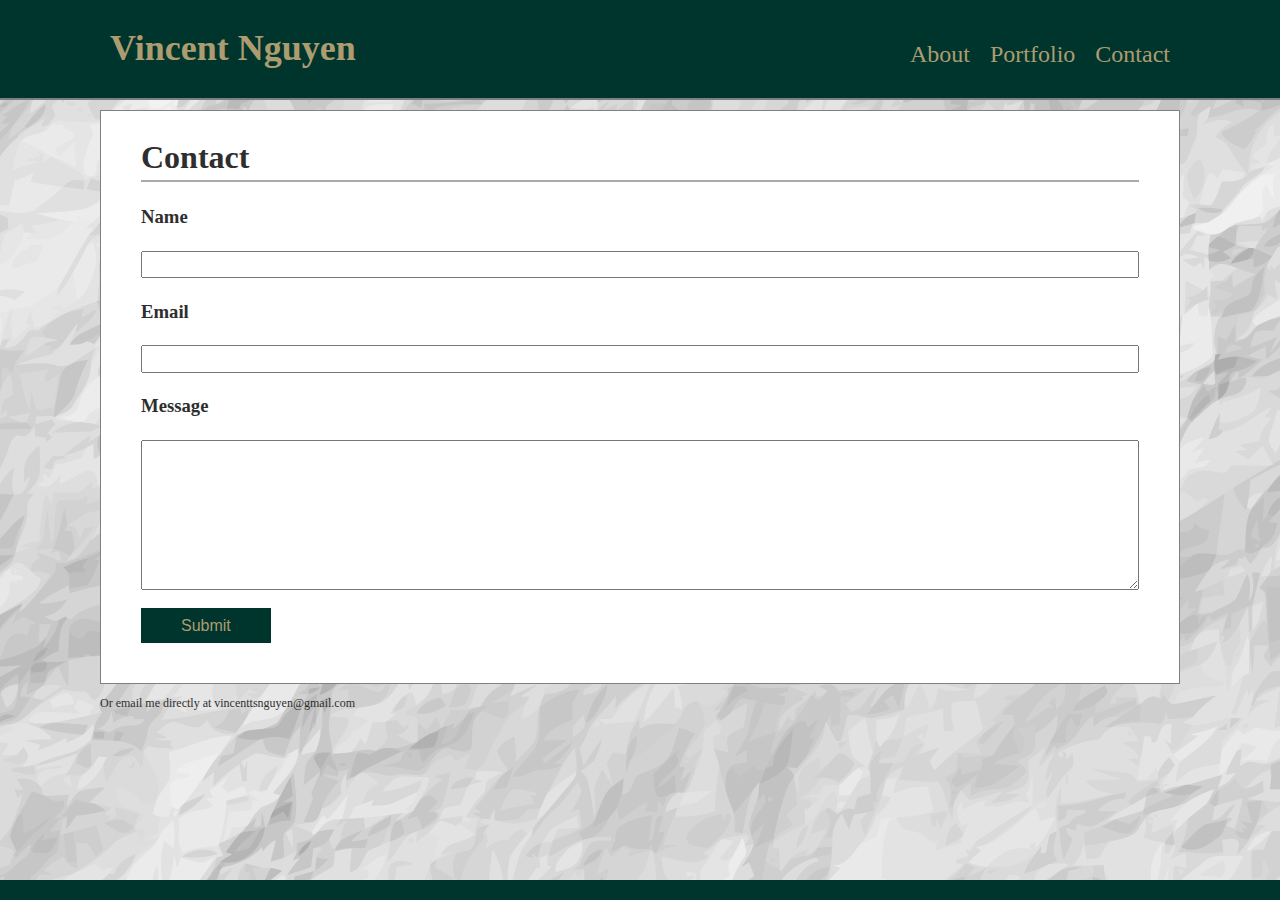
==== contact.html @ 30948de7 "navbar updates" ====
<!DOCTYPE html>
<html lang="en-US">

<head>
    <title>Vincent Nguyen's Portfolio</title>
    <link rel="stylesheet" type="text/css" href="assets/css/contact.css">

</head>

<body>
    <header>
        <a href='#' class = 'namebox'>Vincent Nguyen</a>
        <div class='header-right'>
            <a href="index.html">About</a>
            <a href='portfolio.html'>Portfolio</a>
            <a href = 'contact.html'>Contact</a>
        </div>
    </header>


    <div id='main'>
        <div id ='title'><h1>Contact</h1></div>
        <div id='inputboxes'>

            
                <form>
                    <h3>Name</h3>
                        <input type = "text"
                                id = "Name"
                                >

                    <h3>Email</h3>
                        <input type = "text"
                                id = "Email">
                    <h3>Message</h3>
                        <textarea id = "Message"></textarea>
                                

                </form>

                <button>Submit</button>
        </div>
    </div>

    <footer>
    Or email me directly at vincenttsnguyen@gmail.com
    </footer>
    
    <div id='footer'>
     </div>
        

</body>

</html>
---- assets/css/contact.css ----
* {box-sizing: border-box;
    line-height: 1.6;
    font-family: Georgia, 'Times New Roman', Times, serif}
body{  
    margin: 0px;
    padding: 0px;
    background-image: url('../images/texture.jpg');
    color: rgb(46, 46, 46);
    overflow: scroll;
    min-width: 820px;

}
header{
    border-bottom: 2px gray solid;
    background-color: #00352D;
    text-align: center;
    overflow: auto;  
    padding: 10px 10px}


.namebox{
    float: left;
    margin: 0px 0px 0px 90px;
    font-weight: bold;
    font-size: 36px;
   }

.header-right{
    float: right;
    margin: 15px 90px 0px 0px;
    font-size: 24px;
}

header a{
    float: left;
    padding: 10px;
    color: #AD9C70;
    text-decoration: none;
}

header a:hover{
    color: white}

#main{padding:0px 40px 20px 40px;
    margin: 10px 100px;
    background-color:white;
    border: gray solid 1px;}

footer{font-size: 12px;
    margin: 0px 100px 0px 100px;}

#title{border-bottom: darkgray solid 2px;
    margin-left: 0px;
    margin-bottom: 20px;
    height: 50px;}


/* Contact Specific */
textarea{height: 150px;
    width: 100%}
input{width:100%}
#inputboxes{margin: 0px 0px 20px 0px;
    }
button{padding: 5px 40px;
    color: #AD9C70;
    background-color: #00352D;
    border: none;
    font-size: 16px;
    font-family: Arial, Helvetica, sans-serif;
    margin-top: 10px;
    }

#footer{background-color: #00352D;
    position: fixed;
    height: 20px;
    width: 100%;
    bottom: 0px}
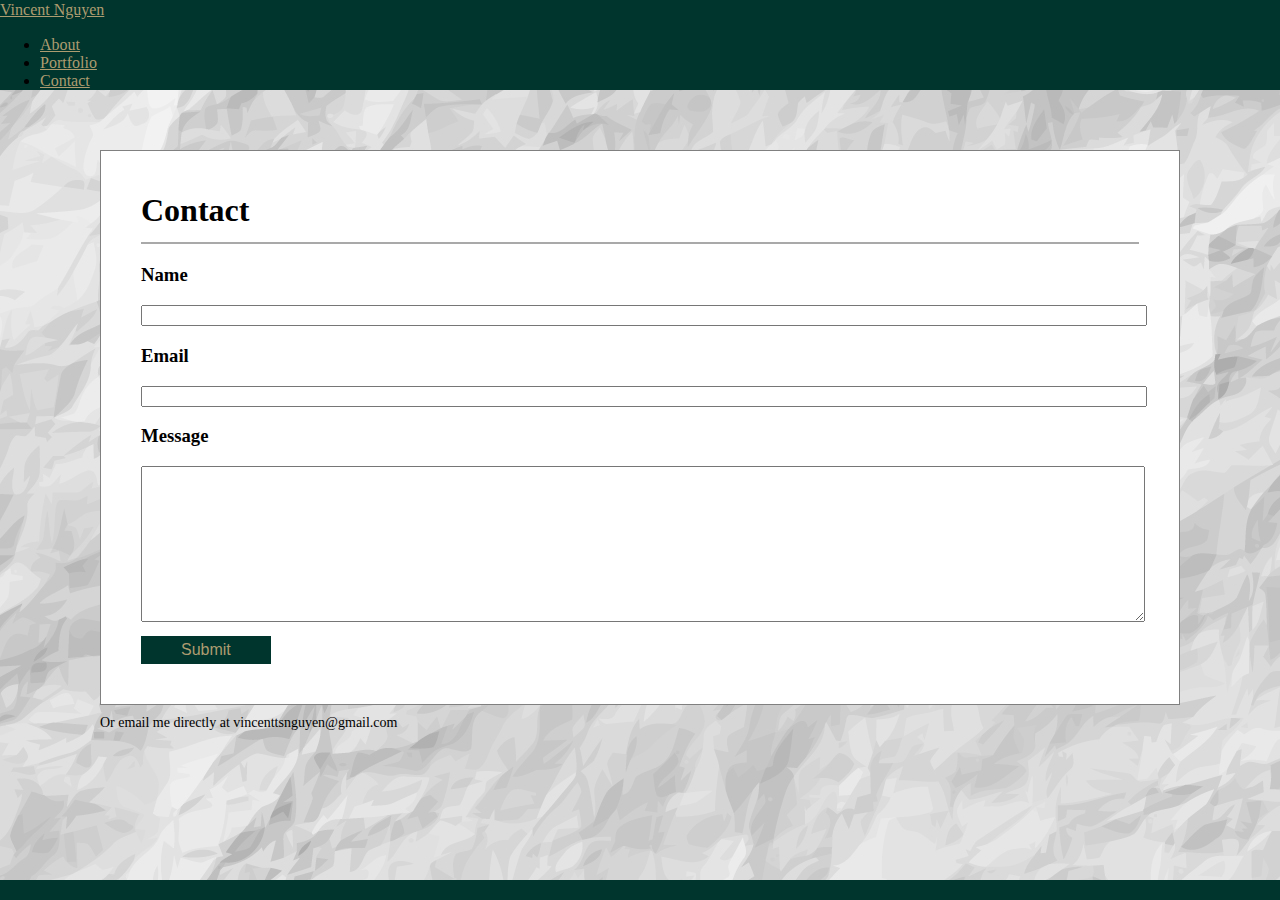
==== commit e33e9cca: "switching responsive portfolio with bootstrapped. mixed them up earlier" ====
--- a/contact.html
+++ b/contact.html
@@ -3,19 +3,32 @@
 
 <head>
     <title>Vincent Nguyen's Portfolio</title>
+    <link rel="stylesheet" href="https://stackpath.bootstrapcdn.com/bootstrap/4.1.3/css/bootstrap.min.css" integrity="sha384-MCw98/SFnGE8fJT3GXwEOngsV7Zt27NXFoaoApmYm81iuXoPkFOJwJ8ERdknLPMO" crossorigin="anonymous">
+
     <link rel="stylesheet" type="text/css" href="assets/css/contact.css">
 
 </head>
 
 <body>
-    <header>
-        <a href='#' class = 'namebox'>Vincent Nguyen</a>
-        <div class='header-right'>
-            <a href="index.html">About</a>
-            <a href='portfolio.html'>Portfolio</a>
-            <a href = 'contact.html'>Contact</a>
-        </div>
-    </header>
+    <nav class="navbar navbar-expand-md navbar-darky fixed-top">
+        <a class="navbar-brand abs" href="#">Vincent Nguyen</a>
+        <button class="navbar-toggler" type="button" data-toggle="collapse" data-target="#collapsingNavbar">
+            <span class="navbar-toggler-icon"></span>
+        </button>
+    
+    
+            <ul class="navbar-nav ml-auto">
+                <li class="nav-item">
+                    <a class="nav-link" href="index.html">About</a>
+                </li>
+                <li class="nav-item">
+                    <a class="nav-link" href="portfolio.html">Portfolio</a>
+                </li>
+                <li class="nav-item">
+                    <a class="nav-link" href="contact.html">Contact</a>
+                </li>
+            </ul>
+    </nav>
 
 
     <div id='main'>
--- a/assets/css/contact.css
+++ b/assets/css/contact.css
@@ -1,59 +1,48 @@
-* {box-sizing: border-box;
-    line-height: 1.6;
-    font-family: Georgia, 'Times New Roman', Times, serif}
+
+
 body{  
     margin: 0px;
     padding: 0px;
     background-image: url('../images/texture.jpg');
-    color: rgb(46, 46, 46);
-    overflow: scroll;
-    min-width: 820px;
-
-}
-header{
-    border-bottom: 2px gray solid;
-    background-color: #00352D;
-    text-align: center;
-    overflow: auto;  
-    padding: 10px 10px}
-
-
-.namebox{
-    float: left;
-    margin: 0px 0px 0px 90px;
-    font-weight: bold;
-    font-size: 36px;
-   }
-
-.header-right{
-    float: right;
-    margin: 15px 90px 0px 0px;
-    font-size: 24px;
 }
 
-header a{
-    float: left;
-    padding: 10px;
-    color: #AD9C70;
-    text-decoration: none;
-}
-
-header a:hover{
-    color: white}
-
-#main{padding:0px 40px 20px 40px;
-    margin: 10px 100px;
+#main{padding:20px 40px 20px 40px;
+    margin: 60px 100px 10px 100px;
     background-color:white;
     border: gray solid 1px;}
 
-footer{font-size: 12px;
-    margin: 0px 100px 0px 100px;}
+
+
+footer{font-size: 14px;
+    width: 920px;
+    margin: 0px 100px 30px 100px;}
 
 #title{border-bottom: darkgray solid 2px;
     margin-left: 0px;
     margin-bottom: 20px;
     height: 50px;}
 
+
+
+
+.navbar{
+    background-color: #00352D
+}
+
+*navbar{
+    color: #AD9C70
+}
+.navbar-brand{
+    color: #AD9C70
+}
+.nav-link{
+    color:#AD9C70
+}
+
+img{
+    float: left;
+    margin: 10px;
+}
 
 /* Contact Specific */
 textarea{height: 150px;
